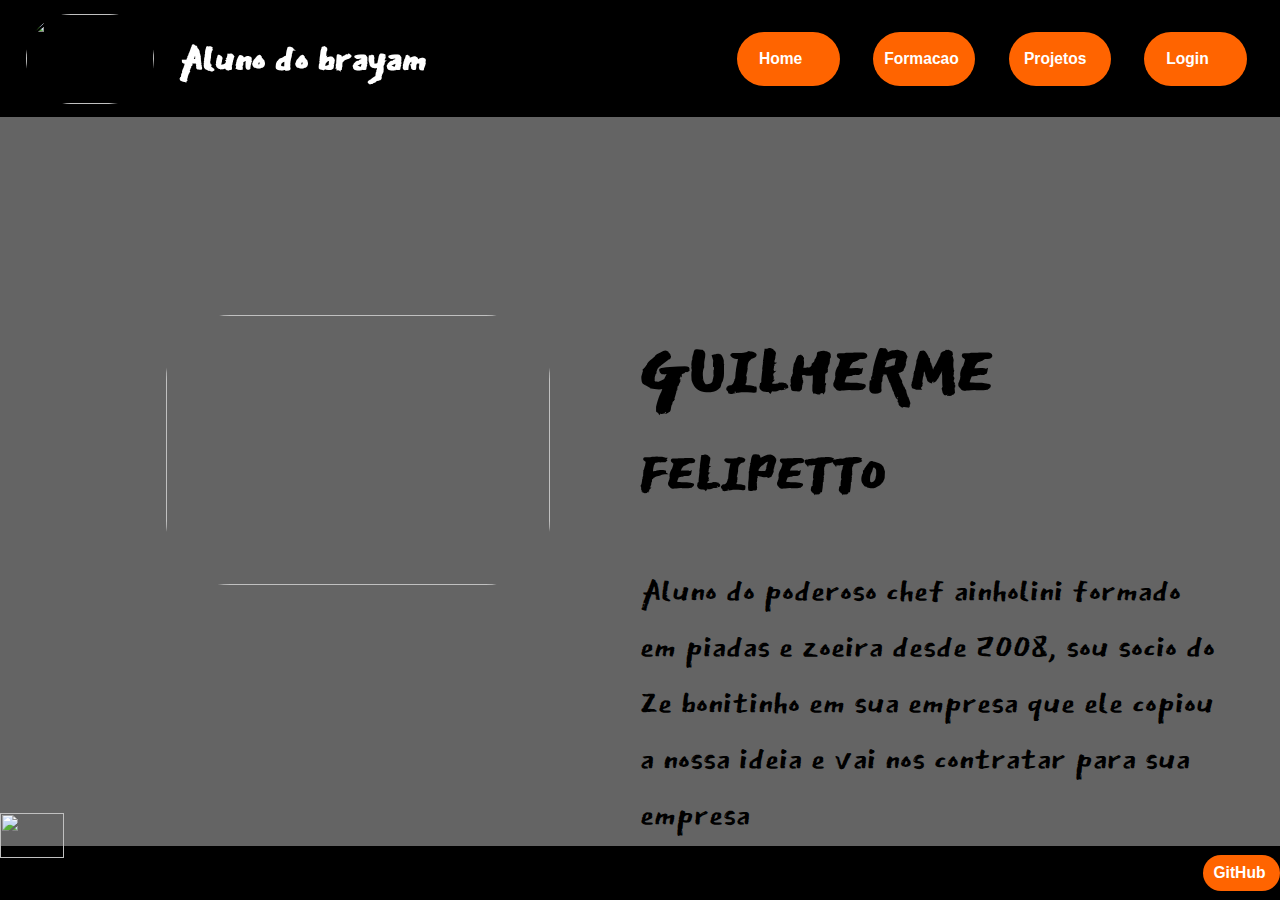
==== html/index.html @ 03d8005a "vo me mata >w<" ====
<!DOCTYPE html>
<html lang="en">

<head>
    <meta charset="UTF-8">
    <meta name="viewport" content="width=device-width, initial-scale=1.0">
    <title>Portifolio do Felipetto </title>
    <link rel="stylesheet" href="../css/index/index.css">
    <script src="https://kit.fontawesome.com/a451098362.js" crossorigin="anonymous"></script>
</head>

<body>
    <div id="background"></div>
    <header>
        <div id="logo_profissao">
            <div id="imagem_logo"> <img id="imagem_icone"
                    src="https://pipocanamadrugada.com.br/site/wp-content/uploads/2022/12/Gato-de-Botas-2-capa-725x375.jpg">
            </div>
            <h3 id="hierarquia"> Aluno do brayam</h3>
        </div>
        <div id="botoes">
            <button class="btn" id="botao_home">
                <h3 class="textos_botoes" id="home_botao">Home</h3>
                <i class="fa-solid fa-house fa-xl" style="color: #ffffff;"></i>
            </button>
            <button class="btn" id="botao_formacao">
                <h3 class="textos_botoes" id="formacao_botao">Formacao</h3>
                <i class="fa-solid fa-graduation-cap fa-xl" style="color: #ffffff;"></i>
            </button>
            <Button class="btn" id="botao_projetos">
                <h3 class="textos_botoes" id="projetos_botao">Projetos</h3>
                <i class="fa-solid fa-folder-open fa-xl" style="color: #ffffff;"></i>
            </Button>
            <Button class="btn" id="botao_login" onclick="window.location.href='login.html'">
                <h3 class="textos_botoes" id="login_botao">Login</h3>
                <i class="fa-solid fa-user fa-2xl" style="color: #ffffff;"></i>
            </Button>
        </div>
    </header>
    <section>
        <div id="meio_tela">
            <div id="imagem_big"> <img id="imagem_grande"
                    src="https://pipocanamadrugada.com.br/site/wp-content/uploads/2022/12/Gato-de-Botas-2-capa-725x375.jpg">
            </div>
            <div class="texto" id="infos_nomes">
                <h1 id="primeiro_nome">GUILHERME</h1>
                <h1 id="segundo_nome">FELIPETTO</h1>
                <p id="paragrafo_um">Aluno do poderoso chef ainholini formado em piadas e zoeira desde
                    2008, sou socio do Ze
                    bonitinho em sua empresa que ele copiou a nossa ideia e vai nos contratar para sua empresa</p>
            </div>
            <div> <img id="carro"
                    src="https://th.bing.com/th/id/R.974fe0a8749dc3c5202104ee53453f3f?rik=0B4n7PoRjxMoUA&pid=ImgRaw&r=0">
            </div>
        </div>
    </section>
    <footer>
        <div>
            <button id="botao_github">
                <h3 id="github_texto">GitHub</h3>
                <i class="fa-brands fa-github fa-2xl" style="color: #ffffff;"></i>
            </button>
        </div>
    </footer>
</body>

</html>
---- css/index/index.css ----
@import url(./../header.css);
@import url(./../footer.css);
@import url(./centro.css);
@import url('https://fonts.googleapis.com/css2?family=Noto+Sans+JP:wght@100..900&family=Noto+Sans+Warang+Citi&family=Orbitron:wght@400..900&family=Sofadi+One&display=swap');
@import url('https://fonts.googleapis.com/css2?family=Pacifico&display=swap');
@import url('https://fonts.googleapis.com/css2?family=East+Sea+Dokdo&family=Pacifico&display=swap');

body {
    margin: 0;
    padding: 0;
    overflow-x: hidden;
    font-family: "East Sea Dokdo";
}

img {
    width: 100%;
    height: 100%;
}

@media (max-width: 480px) {
    body {
        margin: 0;
        padding: 0;
        overflow-x: hidden;
    }

    .textos_botoes {
        display: none;
    }
}
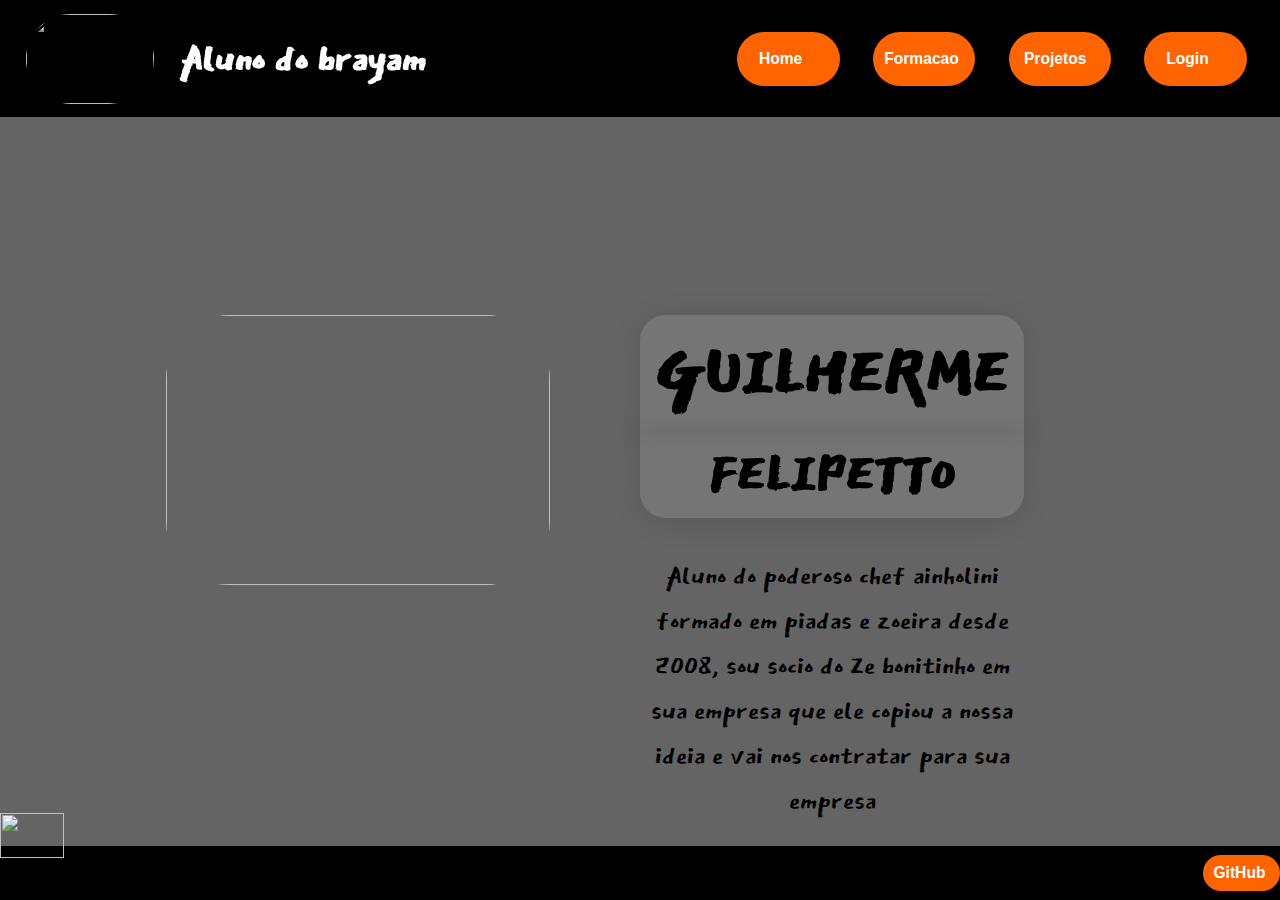
==== commit 74feb982: "Merge 4909038ccef4acb73b686bedbf83fe9cfa47d0b6 into 03d8005ad0c5b5f9c048c15c4bed8f7dfa0d6e8f" ====
--- a/html/index.html
+++ b/html/index.html
@@ -43,8 +43,8 @@
                     src="https://pipocanamadrugada.com.br/site/wp-content/uploads/2022/12/Gato-de-Botas-2-capa-725x375.jpg">
             </div>
             <div class="texto" id="infos_nomes">
-                <h1 id="primeiro_nome">GUILHERME</h1>
-                <h1 id="segundo_nome">FELIPETTO</h1>
+                <h1 class="blur_h1" id="primeiro_nome">GUILHERME</h1>
+                <h1 class="blur_h1" id="segundo_nome">FELIPETTO</h1>
                 <p id="paragrafo_um">Aluno do poderoso chef ainholini formado em piadas e zoeira desde
                     2008, sou socio do Ze
                     bonitinho em sua empresa que ele copiou a nossa ideia e vai nos contratar para sua empresa</p>
